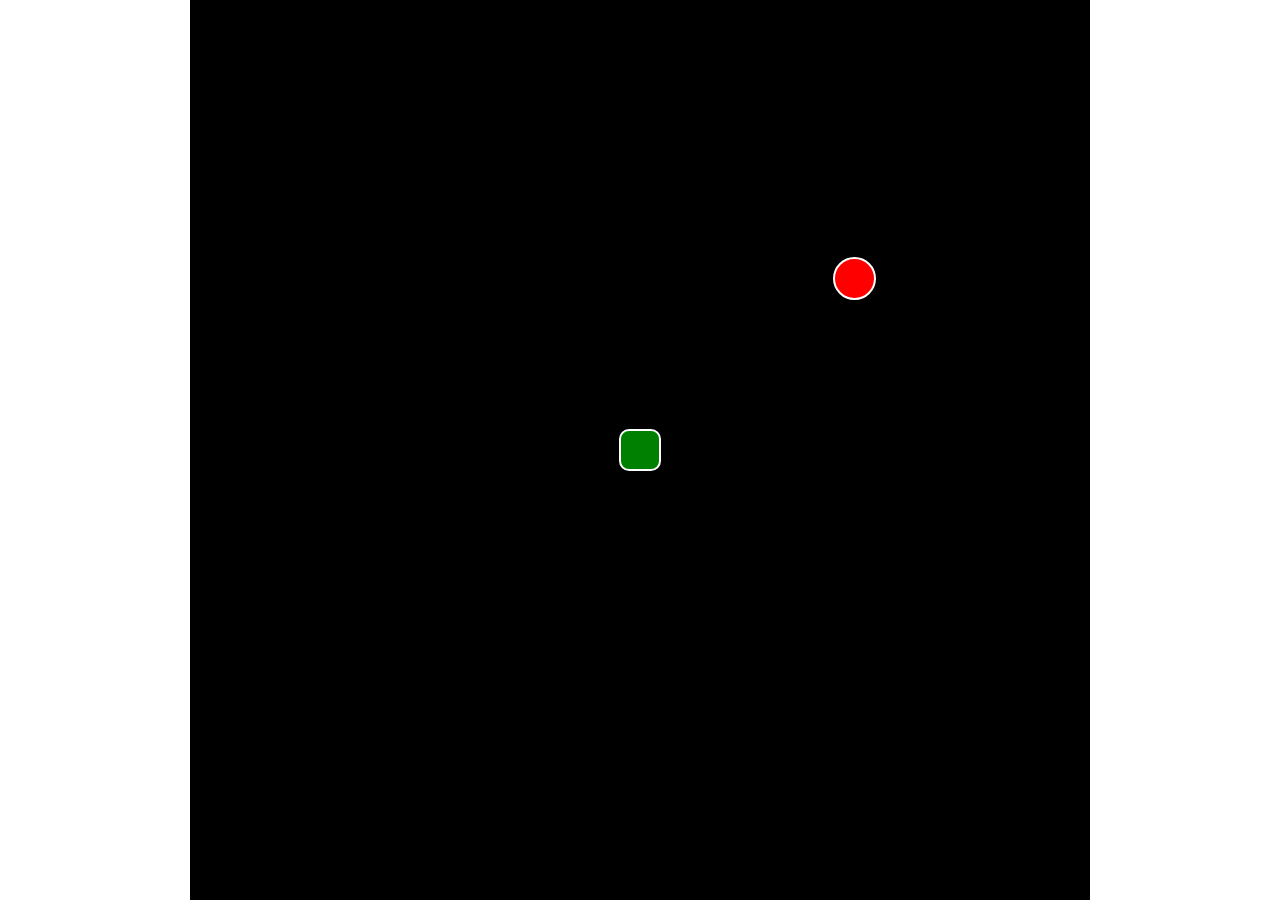
==== snake game/index.html @ ba947566 "feat: add initial files" ====
<!DOCTYPE html>
<html lang="en">
<head>
    <meta charset="UTF-8">
    <meta name="viewport" content="width=device-width, initial-scale=1.0">
    <title>Snake Game</title>
    <style>
        body{
            min-height: 100vh;
            width: 100vw;
            display: flex;
            justify-content: center;
            align-items: center;
            margin: 0;
            background-color: white;
        }

        #game-board{
            background-color: black;
            width: 100vmin;
            height: 100vmin;
            display: grid;
            grid-template-columns: repeat(21, 1fr);
            grid-template-rows: repeat(21, 1fr);
        }

        .snake{
            background-color: green ;
            border: .25vmin solid rgb(255, 255, 255);
            border-radius: 10px;
        }
        .food{
            background-color: red;
            border: .25vmin solid white;
            border-radius: 50px;
        }
    </style>
    <script src="script.js" defer type="module"></script>
</head>
<body>
    <div id="game-board"></div>
</body>
</html>
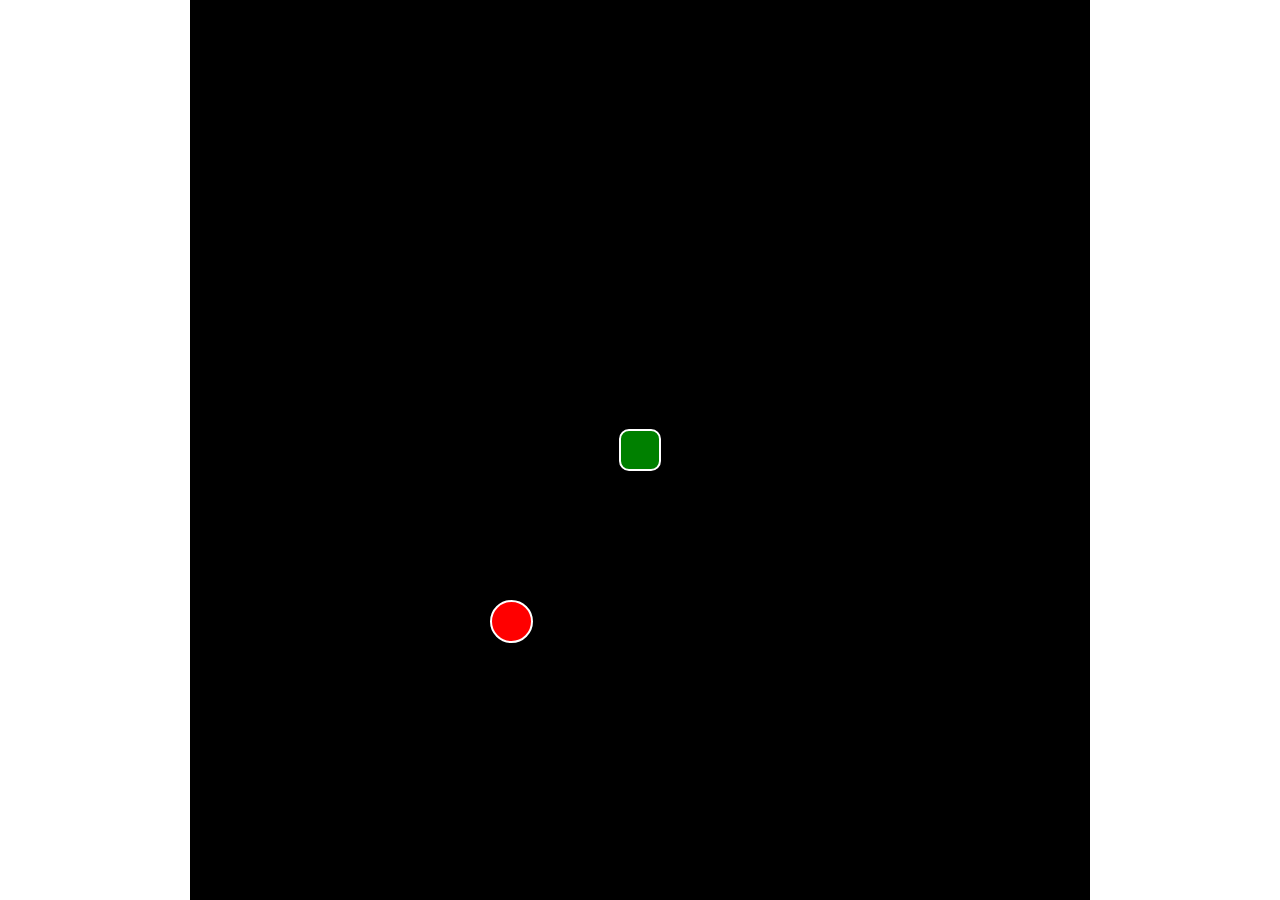
==== commit d13e059f: "chore: Deleted an extra line" ====
--- a/snake game/index.html
+++ b/snake game/index.html
@@ -23,7 +23,6 @@
             grid-template-columns: repeat(21, 1fr);
             grid-template-rows: repeat(21, 1fr);
         }
-
         .snake{
             background-color: green ;
             border: .25vmin solid rgb(255, 255, 255);
